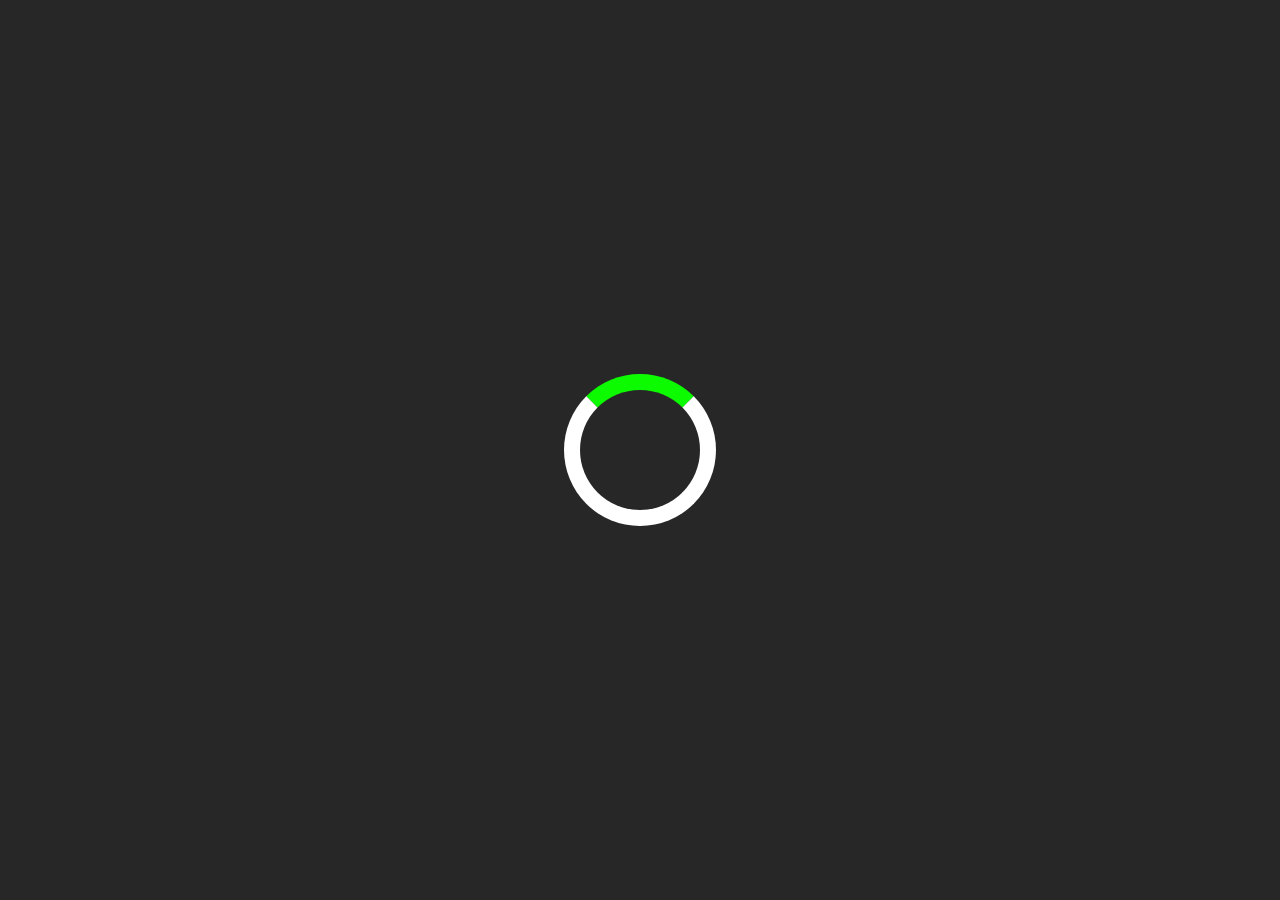
==== index.html @ 50ce7e0e "CSS_4-exercise_5" ====
<!DOCTYPE html>
<html lang="en">

<head>

    <link href="https://cdn.jsdelivr.net/npm/bootstrap@5.3.2/dist/css/bootstrap.min.css" rel="stylesheet" integrity="sha384-T3c6CoIi6uLrA9TneNEoa7RxnatzjcDSCmG1MXxSR1GAsXEV/Dwwykc2MPK8M2HN" crossorigin="anonymous">
    <link rel="stylesheet" href="desktop.css" media="screen and (min-width: 769px)">
    <link rel="stylesheet" href="Mobile.css" media="screen and (max-width: 768px)">

    <meta charset="UTF-8">
    <meta name="description" content="Coding tools">
    <meta name="keywords" content="HTML, CSS, JavaScript">
    <meta name="author" content="Hassan Alrohayli">
    <meta name="viewport" content="width=device-width, initial-scale=1.0">

<title>Hassan's blog </title>

</head>
<div class="loader"></div> 


<body>

<header>
<h1 class="row">Hassan's blog</h1>
<p class ="row">This blog's goal is to share useful tools used in programming</p>
<div class = "watermark row">
<img src ="assets/cover.jpg"></img>
</div>

</header>

<section class="row">

    <ul>

<li class="col"><h2>Common Tools:</h2></li>
<li class="col"><a href="https://stackoverflow.com/">stackoverflow</a> </li>

    </ul>
</section>

<footer class="row">
    <navbar class="col">
    <nav class="row-4">
        <img src="assets/hamburger.PNG" width = '16' class="col">
        <a href="index-ar.html" class="col">Arabic</a>
        <a href="details.html" class="col">Details</a>
        <a href="table.html" class="col">Table</a>
        <a href="advanced-table.html" class="col">Advanced Table</a>
        <a href="suggestions.html" class="col">Suggest a resource</a>
        <a href="contact-us.html" class="col">Contact-Us</a>
        </nav>
        <br><br>
        <a href="mailto:hassan7d9@gmail.com" class="col">Email</a>
    </navbar>

    <p class="row">&copy; 2023 My Personal Blog</p>
</footer>

</body>
---- desktop.css ----
body:not(nav), nav:first-child img{

    background: #272727; 
    
    animation: cssAnimation 0s 2s forwards;
    visibility: hidden;
  }
  
  @keyframes cssAnimation {
    to   { visibility: visible; }
  }

  body{

    padding: 16px;

  }

 

h1,h2 {

    color: #6EEB83;
font-family: DM Serif Display;
font-size: 32px;
font-style: normal;
font-weight: 400;
line-height: normal; 

}

.watermark{

    position: relative;
    display: inline-block;


}


  .watermark:after {
    content: "H.A";
    position: absolute;
    bottom: 0px;
    left: 24px;
    transform: translate(-50%, -50%);
    font-size: 20px;
    color: rgba(121, 107, 107, 0.7);
    pointer-events: none;
  }

section{

position: absolute;
right: 0;
margin: 2pc;

}


.card {
    border: 1px solid #ddd;
    padding: 10px;
    margin: 10px;
    position: relative;
  }

  .cardHeader{

    display: flex;
    justify-content: space-between;

  }


  .card .date {
    font-size: 14px;
    color: #888;
  }


p, figcaption, th {

    color: #FFF;
font-family: Lexend Deca;
font-size: 20px;
font-style: normal;
font-weight: 400;
line-height: normal

}

a {

    color: #6EEB83;
    font-family: Lexend Deca;
    font-size: 13px;
    font-style: normal;
    font-weight: 500;
    line-height: normal; 

}


a:hover {

background-color: yellow;
transition: background-color 1s;

}

input {

    color: #FFF;
font-family: Lexend Deca;

}



nav {

    visibility: hidden;
    
    }



nav:hover {
    
    visibility: visible;

}

a:nth-child(2){transition-delay: 1s;}
a:nth-child(3){transition-delay: 2s;}
a:nth-child(4){transition-delay: 3s;}
a:nth-child(5){transition-delay: 4s;}
a:nth-child(6){transition-delay: 5s;}
a:nth-child(7){transition-delay: 6s;}

.loader {
    transition-delay: 0s;
    border: 16px solid #ffffff; 
    border-top: 16px solid #0dfb01; 
    border-radius: 50%;
    justify-content: center;
    width: 120px;
    height: 120px;
    visibility: visible;
    animation: spin 2s 0s forwards;

    position: absolute;
            top: 0;
            bottom: 0;
            left: 0;
            right: 0;
            margin: auto;

            
          }
         

  
@keyframes spin {
    0% { transform: rotate(0deg); }
    100% { transform: rotate(360deg);}
    to {visibility: hidden;}

  }
---- Mobile.css ----
body:not(nav), nav:first-child img{

    background: #272727; 
    
    animation: cssAnimation 0s 2s forwards;
    visibility: hidden;
  }
  
  @keyframes cssAnimation {
    to   { visibility: visible; }
  }

  body{

width: 428px;
height: 926px; 

  }

h1,h2 {

  width: 342px;
  height: 96px;
  flex-shrink: 0; 
  color: #6EEB83;
font-family: DM Serif Display;
font-size: 24px;
font-style: normal;
font-weight: 400;
line-height: normal; 

}

.watermark{

    position: relative;
    display: inline-block;


}


  .watermark:after {
    content: "H.A";
    position: absolute;
    bottom: 0px;
    left: 24px;
    transform: translate(-50%, -50%);
    font-size: 20px;
    color: rgba(121, 107, 107, 0.7);
    pointer-events: none;
  }

section{


margin: 2pc;

}


.card {
    border: 1px solid #ddd;
    padding: 10px;
    margin: 10px;
    position: relative;
  }

  .cardHeader{

    display: flex;
    justify-content: space-between;

  }


  .card .date {
    font-size: 14px;
    color: #888;
  }


p, figcaption, th {

  width: 338px;
  height: 243px;
  flex-shrink: 0; 
  color: #FFF;
  font-family: Lexend Deca;
  font-size: 16px;
  font-style: normal;
  font-weight: 400;
  line-height: normal; 

}

a {

    color: #6EEB83;
    font-family: Lexend Deca;
    font-size: 13px;
    font-style: normal;
    font-weight: 500;
    line-height: normal; 

}


a:hover {

background-color: yellow;
transition: background-color 1s;

}

input {

    color: #FFF;
font-family: Lexend Deca;

}



nav {

    visibility: hidden;
    
    }



nav:hover {
    
    visibility: visible;

}

a:nth-child(2){transition-delay: 1s;}
a:nth-child(3){transition-delay: 2s;}
a:nth-child(4){transition-delay: 3s;}
a:nth-child(5){transition-delay: 4s;}
a:nth-child(6){transition-delay: 5s;}
a:nth-child(7){transition-delay: 6s;}

.loader {
    transition-delay: 0s;
    border: 16px solid #ffffff; 
    border-top: 16px solid #0dfb01; 
    border-radius: 50%;
    justify-content: center;
    width: 120px;
    height: 120px;
    visibility: visible;
    animation: spin 2s 0s forwards;

    position: absolute;
            top: 0;
            bottom: 0;
            left: 0;
            right: 0;
            margin: auto;

            
          }
         

  
@keyframes spin {
    0% { transform: rotate(0deg); }
    100% { transform: rotate(360deg);}
    to {visibility: hidden;}

  }
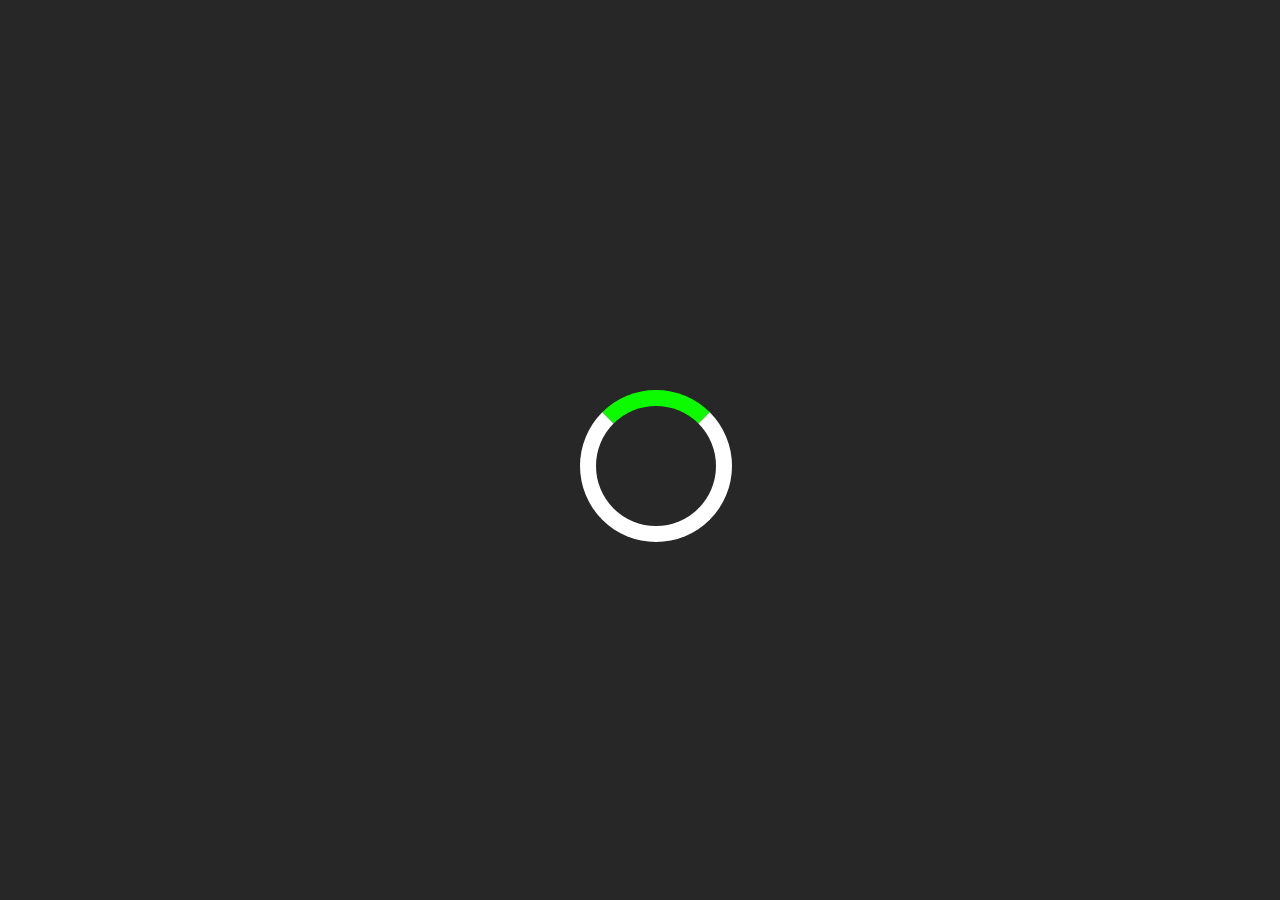
==== commit 9d3db1f9: "JS_3-exercise_3" ====
--- a/index.html
+++ b/index.html
@@ -2,8 +2,8 @@
 <html lang="en">
 
 <head>
-
-    <link href="https://cdn.jsdelivr.net/npm/bootstrap@5.3.2/dist/css/bootstrap.min.css" rel="stylesheet" integrity="sha384-T3c6CoIi6uLrA9TneNEoa7RxnatzjcDSCmG1MXxSR1GAsXEV/Dwwykc2MPK8M2HN" crossorigin="anonymous">
+    <link href="https://cdn.jsdelivr.net/npm/bootstrap@5.3.2/dist/css/bootstrap.min.css" rel="stylesheet"
+        integrity="sha384-T3c6CoIi6uLrA9TneNEoa7RxnatzjcDSCmG1MXxSR1GAsXEV/Dwwykc2MPK8M2HN" crossorigin="anonymous">
     <link rel="stylesheet" href="desktop.css" media="screen and (min-width: 769px)">
     <link rel="stylesheet" href="Mobile.css" media="screen and (max-width: 768px)">
 
@@ -13,49 +13,191 @@
     <meta name="author" content="Hassan Alrohayli">
     <meta name="viewport" content="width=device-width, initial-scale=1.0">
 
-<title>Hassan's blog </title>
-
+    <style>
+        #screensaver {
+            position: fixed;
+            top: 0;
+            left: 0;
+            pointer-events: none;
+        }
+
+        #content {
+            position: fixed;
+            top: 0;
+            left: 0;
+            width: 100%;
+            height: 100%;
+            z-index: 1;
+            padding: 16px;
+        }
+        
+    </style>
+
+    <title>Hassan's blog </title>
 </head>
-<div class="loader"></div> 
-
 
 <body>
-
-<header>
-<h1 class="row">Hassan's blog</h1>
-<p class ="row">This blog's goal is to share useful tools used in programming</p>
-<div class = "watermark row">
-<img src ="assets/cover.jpg"></img>
-</div>
-
-</header>
-
-<section class="row">
-
-    <ul>
-
-<li class="col"><h2>Common Tools:</h2></li>
-<li class="col"><a href="https://stackoverflow.com/">stackoverflow</a> </li>
-
-    </ul>
-</section>
-
-<footer class="row">
-    <navbar class="col">
-    <nav class="row-4">
-        <img src="assets/hamburger.PNG" width = '16' class="col">
-        <a href="index-ar.html" class="col">Arabic</a>
-        <a href="details.html" class="col">Details</a>
-        <a href="table.html" class="col">Table</a>
-        <a href="advanced-table.html" class="col">Advanced Table</a>
-        <a href="suggestions.html" class="col">Suggest a resource</a>
-        <a href="contact-us.html" class="col">Contact-Us</a>
-        </nav>
-        <br><br>
-        <a href="mailto:hassan7d9@gmail.com" class="col">Email</a>
-    </navbar>
-
-    <p class="row">&copy; 2023 My Personal Blog</p>
-</footer>
-
-</body>+    <canvas id="screensaver"></canvas>
+    <div id="content">
+        <div class="loader"></div>
+
+        <header>
+            <h1 class="row">Hassan's blog</h1>
+            <p class="row">This blog's goal is to share useful tools used in programming</p>
+            <div class="watermark row">
+                <img src="assets/cover.jpg" alt="Cover Image">
+            </div>
+        </header>
+
+        <section class="row" id="cmmt">
+            <ul id="tools" class="row">
+                <li class="col">
+                    <h2>Common Tools:</h2>
+                </li>
+            </ul>
+        </section>
+
+        <section class="row+1s" id="jokeS">
+            <h2 class="col">Geeky Joke:</h2>
+            <p id="joke" class="row">joke space</p>
+            <button class="row" id="jokeButton" onclick="fetchJoke()">Another Joke!</button>
+        </section>
+
+        <footer class="row">
+            <navbar class="col">
+                <nav class="row-4">
+                    <img src="assets/hamburger.PNG" width='16' class="col">
+                    <a href="index-ar.html" class="col">Arabic</a>
+                    <a href="details.html" class="col">Details</a>
+                    <a href="table.html" class="col">Table</a>
+                    <a href="advanced-table.html" class="col">Advanced Table</a>
+                    <a href="suggestions.html" class="col">Suggest a resource</a>
+                    <a href="contact-us.html" class="col">Contact-Us</a>
+                </nav>
+                <br><br>
+                <a href="mailto:hassan7d9@gmail.com" class="col">Email</a>
+            </navbar>
+            <p class="row">&copy; 2023 My Personal Blog</p>
+        </footer>
+    </div>
+
+    <script src="https://threejs.org/build/three.js"></script>
+    <script>
+        let scene, camera, renderer;
+        let timeout;
+
+        function init() {
+            scene = new THREE.Scene();
+            camera = new THREE.PerspectiveCamera(75, window.innerWidth / window.innerHeight, 0.1, 1000);
+            camera.position.z = 5;
+            renderer = new THREE.WebGLRenderer({ canvas: document.getElementById("screensaver") });
+            renderer.setSize(window.innerWidth, window.innerHeight);
+
+            // Generate 3D geometrical shapes (example: cubes)
+            for (let i = 0; i < 100; i++) {
+                const geometry = new THREE.BoxGeometry();
+                const material = new THREE.MeshBasicMaterial({ color: Math.random() * 0xffffff });
+                const cube = new THREE.Mesh(geometry, material);
+                cube.position.x = (Math.random() - 0.5) * 10;
+                cube.position.y = (Math.random() - 0.5) * 10;
+                cube.position.z = (Math.random() - 0.5) * 10;
+                scene.add(cube);
+            }
+
+            animate();
+        }
+
+        function animate() {
+            requestAnimationFrame(animate);
+
+            // Rotate the shapes or perform other animations
+            scene.children.forEach((child) => {
+                child.rotation.x += 0.01;
+                child.rotation.y += 0.01;
+            });
+
+            renderer.render(scene, camera);
+        }
+
+        function startScreensaver() {
+            clearTimeout(timeout);
+            timeout = setTimeout(() => {
+                document.body.style.overflow = 'hidden'; // Hide scrollbars
+                document.getElementById("screensaver").style.display = 'block';
+                init(); // Initialize screensaver
+                document.removeEventListener('mousemove', stopScreensaver);
+                document.removeEventListener('keypress', stopScreensaver);
+                document.addEventListener('mousemove', restartScreensaver);
+                document.addEventListener('keypress', restartScreensaver);
+            }, 60000); // 1 Minute
+        }
+
+        function stopScreensaver() {
+            clearTimeout(timeout);
+            document.body.style.overflow = ''; // Restore scrollbars
+            document.getElementById("screensaver").style.display = 'none';
+            // Reset or stop any animations if needed
+            document.removeEventListener('mousemove', restartScreensaver);
+            document.removeEventListener('keypress', restartScreensaver);
+            document.addEventListener('mousemove', startScreensaver);
+            document.addEventListener('keypress', startScreensaver);
+        }
+
+        function restartScreensaver() {
+            stopScreensaver();
+            startScreensaver();
+        }
+
+        document.addEventListener('mousemove', startScreensaver);
+        document.addEventListener('keypress', startScreensaver);
+
+        // Start screensaver initially
+        startScreensaver();
+    </script>
+
+    <script>
+        fetchJoke();
+        const tools = [
+            {
+                src: "https://stackoverflow.com/",
+                title: "stackoverflow"
+            },
+            {
+                src: "https://github.com/",
+                title: "github"
+            },
+            {
+                src: "https://w3schools.com/",
+                title: "w3schools"
+            }
+        ]
+
+        let i = 0;
+        const ul = document.getElementById("tools");
+        while (i < tools.length) {
+            var li = document.createElement("li");
+            var a = document.createElement("a");
+            a.setAttribute("href", tools[i].src);
+            a.innerText = tools[i].title;
+            li.append(a);
+            ul.appendChild(li);
+            i += 1;
+        }
+
+        function fetchJoke() {
+            const apiUrl = 'https://geek-jokes.sameerkumar.website/api?format=json';
+
+            fetch(apiUrl)
+                .then(response => {
+                    return response.json();
+                })
+                .then(data => {
+                    let joke = data.joke;
+                    const jokespace = document.getElementById("joke");
+                    jokespace.innerText = joke;
+                });
+        }
+    </script>
+</body>
+
+</html>
--- a/desktop.css
+++ b/desktop.css
@@ -15,6 +15,7 @@
     padding: 16px;
 
   }
+  
 
  
 
@@ -49,13 +50,14 @@
     pointer-events: none;
   }
 
-section{
+#cmmt{
 
 position: absolute;
 right: 0;
 margin: 2pc;
 
 }
+
 
 
 .card {
@@ -79,7 +81,9 @@
   }
 
 
-p, figcaption, th {
+
+
+p, figcaption, th, option, label, legend {
 
     color: #FFF;
 font-family: Lexend Deca;
@@ -111,7 +115,7 @@
 
 input {
 
-    color: #FFF;
+    color: #000000;
 font-family: Lexend Deca;
 
 }
